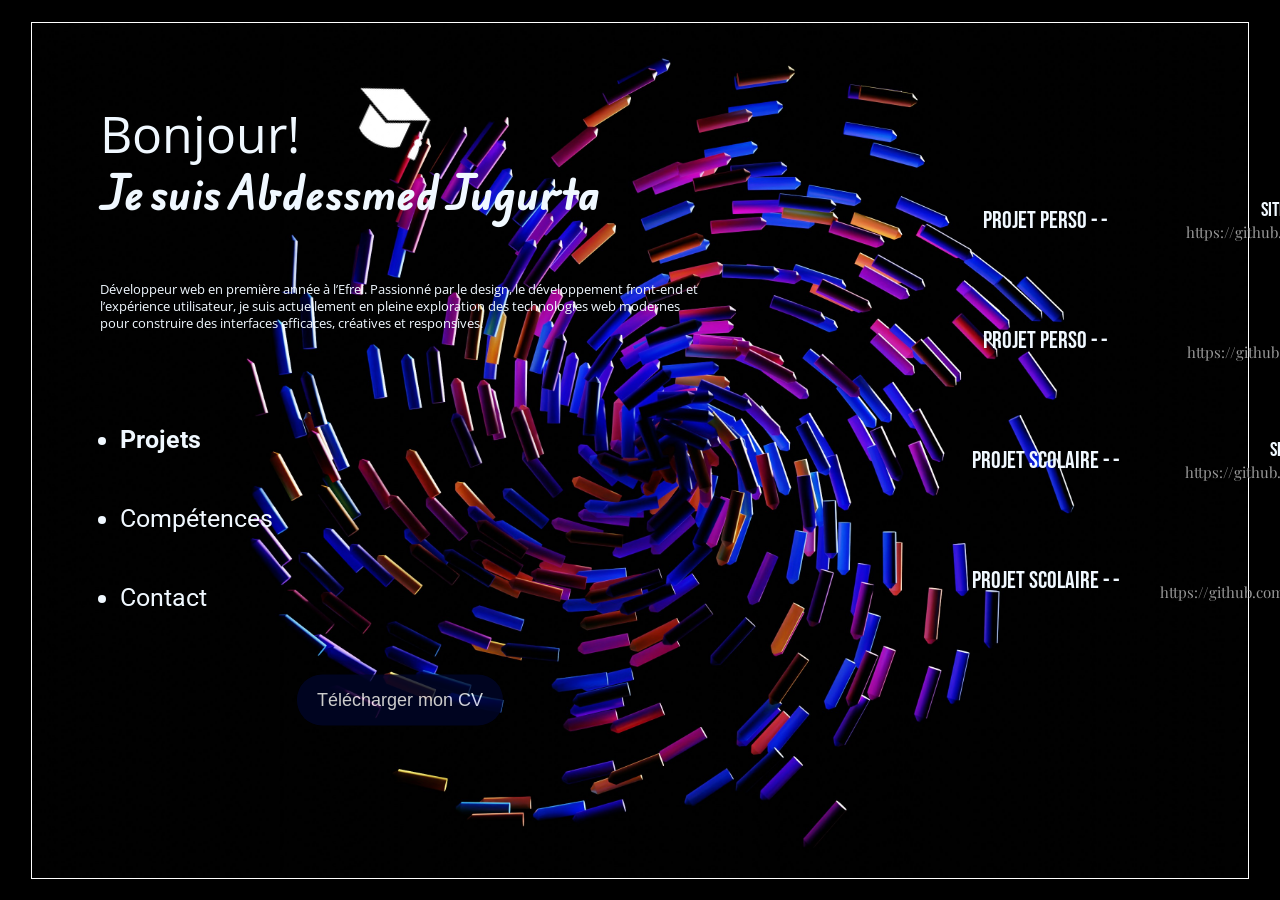
==== portfolio-css-avance-Jugurta-Abdessmed/index.html @ 83f13b62 "Add files via upload" ====
<!DOCTYPE html>
<html lang="en">
<head>
    <meta charset="UTF-8">
    <meta name="viewport" content="width=device-width, initial-scale=1.0">
    <title>Portefolio</title>
    <link href="https://fonts.googleapis.com/css2?family=Open+Sans&display=swap" rel="stylesheet">
    <link href="https://fonts.googleapis.com/css2?family=Edu+AU+VIC+WA+NT+Hand:wght@400&display=swap" rel="stylesheet">
    <link href="https://fonts.googleapis.com/css2?family=Playfair+Display:wght@400;700&display=swap" rel="stylesheet">
    <link href="https://fonts.googleapis.com/css2?family=Bebas+Neue&display=swap" rel="stylesheet">
    <link href="https://fonts.googleapis.com/css2?family=Roboto:wght@400;500;700&display=swap" rel="stylesheet">

    <link rel="stylesheet" href="style.css">
</head>
<body>
    <div class="container">
        <img class="video-background" src="images/boliviainteligente-tnUtZM8VCVQ-unsplash.jpg">
    </div>
    <div class="container1">
        <p class="bonjour">
            Bonjour!
        </p>
        <p class="nom">
            Je suis Abdessmed Jugurta
        </p>
        <p class="presentation">
            Développeur web en première année à l’Efrei. Passionné par le design, le développement front-end et l’expérience utilisateur, 
            je suis actuellement en pleine exploration des technologies web modernes pour construire des interfaces efficaces, créatives et responsives.
        </p>
    </div>
    <div class="container2">
        <div class="grid1">Projet Perso - - </div>
        <div class="grid">
            <div class="site1">Site e-Commerce</div>
            <div class="lien1"><a href="">https://github.com/jugurta12/site-e-co</a></div>
        </div>
        <div class="grid1">Projet Perso - -</div>
        <div class="grid">
            <div class="site1">To-do liste</div>
            <div class="lien1"><a href="">https://github.com/jugurta12/projet-js</a></div>
        </div>
        <div class="grid1">projet Scolaire - -</div>
        <div class="grid">
            <div class="site1">Site Branding</div>
            <div class="lien1"><a href="">https://github.com/jugurta12/maquette</a></div>
        </div>
        <div class="grid1">Projet Scolaire - -</div>
        <div class="grid">
            <div class="site1">Fil Rouge</div>
            <div class="lien1"><a href="">https://github.com/jugurta12/Jugurta_fil_roug</a></div>
        </div>
    </div>
    <div class="chap"><img src="images/Design.png"></div>
    <ul id="ul" class="ul">
        <li id="projet">Projets</li>
        <li id="competencee">Compétences</li>
        <li id="contact">Contact</li>
      </ul>
      <a href="images/Abdessmed_Jugurta_CV copie.pdf" download>
        <button id="button" class="button">Télécharger mon CV</button>
      </a>

    <div class="container3">  
      <p class="comp">Compétences Front-end</p>
        <div class="comp3">
            <div class="competence">HTML</div>
            <div class="competence">CSS</div>
            <div class="competence">JavaScript</div>
        </div>
        <p class="comp">Compétences back-end</p>
        <div class="comp3">
          <div class="competence">JS</div>
          <div class="competence">PHP</div>
          <div class="competence">Java</div>
          <div class="competence">BDD Sql</div>
        </div>
    </div>
    <div class="container5">
        <p class="info">Mes Informations Personnelles</p>
        <ul class="infop">
            <li>Abdessmed Jugurta</li>
            <li> 20 ans</li>
            <li> jugurta.abdessmed@icloud.com</li>
            <li>Développeur Web à l'Efrei</li>
            <li> 1ère année</li>
            <li> 06 61 80 55 88</li>
        </ul>
    </div>
      <script src="script.js"></script>
</body>
</html>
---- portfolio-css-avance-Jugurta-Abdessmed/style.css ----
body {
    margin: 0;
    background-color: rgb(0, 0, 0);
    color: aliceblue;
}

.container {
    position: fixed;
    display: flex;
    justify-content: center;  /* Centrer horizontalement */
    align-items: center;      /* Centrer verticalement */
    top: 0;
    left: 0;
    width: 100vw;   /* 90% de la largeur de la fenêtre */
    height: 100vh;  /* 90% de la hauteur de la fenêtre */
    z-index: -2; 
}

.video-background {
    width: 95%;       /* Prend toute la largeur */
    height: 95%;      /* Prend toute la hauteur */
    object-fit: cover; 
    border: 1px solid; 
    border-color: rgb(255, 255, 255);
}

.container1 {
    display: grid;
    position: fixed;
    flex-direction: column;
    margin-left: 100px;
    z-index: 1; 
    width: 50%;
    margin-top: 50px;
}

.bonjour {
    font-size: 50px;
    font-family: 'Open Sans', sans-serif;
}

.nom{
    font-size: 40px;
    font-family: 'Edu AU VIC WA NT Hand', cursive;
    font-weight: 700;
    position: relative;
    top: -100px;
}

.presentation {
    font-size: 13px;
    width: 600px;
    line-height: 1.3;
    font-family: 'Open Sans', sans-serif;
    position: relative;
    top: -100px;
}

.container2 {
    display: grid;
    grid-template-columns: repeat(2,250px); 
    grid-template-rows:repeat(5,100px);/* 3 colonnes */
    gap: 20px;
    padding: 20px;
    position: absolute;
    left: 900px;
    margin-top: 150px;
    z-index: 2;
    transition: 0.5s;
    opacity: 1;
}

.grid{
    display: flex;
    flex-direction: column;
    justify-content: center ;
    align-items: center;
    text-align: center;
    font-size: 1.5rem;
    border-radius: 8px;
    font-family: 'Playfair Display', serif;
    white-space: nowrap;
}

.grid1{
    display: flex;
    flex-direction: column;
    justify-content: center ;
    align-items: center;
    text-align: center;
    font-size: 1.5rem;
    border-radius: 8px;
    font-family: 'Bebas Neue', sans-serif;
    white-space: nowrap;
}

.site1{
    font-size: 20px;
    font-family: 'Bebas Neue', sans-serif;
}


.lien1 {
    font-size: 15px;
}

.lien1 a{
    color: rgb(152, 152, 152);
    text-decoration: none;
    transition: 0.5s;
}

.lien1 a:hover{
    cursor: grab;
    color: rgb(214, 214, 214);
}

.chap{
    position: fixed;
    left: 350px;
    top:-70px;
    height: 100px;
    width: 100px;
    transform: rotate(25deg) translateX(0px);
    transition: 1s;
    z-index: -1;
}

.ul{
    position: fixed;
    font-size: 25px;
    width: 300px;
    font-family: 'Roboto', sans-serif; 
    display: flex;
    flex-direction: column;
    top: 400px;
    margin-left: 80px;
    gap: 50px;
    z-index: 2;
}

.ul li{
    transition: .5s;
}

.ul li:hover{
    cursor: grab;
    color: #939292;
}

#projet{
    font-weight: bold;
}


.transi {
    transform: translateX(-100px);
}

.active2{
    font-weight: bold;
}

.button{
    position: fixed; 
    top: 700px;
    left: 400px;
    transform: translate(-50%, -50%);  
    background-color: #010628; 
    opacity: 0.8;
    color: white; 
    padding: 15px 20px; 
    border: none; 
    border-radius: 25px;
    font-size: 18px; 
    transition: 0.5s; 
}

.button:hover{
    cursor: grab;
    background-color: rgb(0, 0, 128);
}

.container3 {
    position: fixed;
    width: 600px;
    margin-top: 200px;
    right: 0;
    color: #fff;
    padding: 60px 30px;
    display: grid;
    grid-template-columns: 1fr;
    gap: 40px;
    text-align: center;
    opacity: 0;
    transition: 0.5s;
  }
  
  .comp {
    font-size: 30px;
    font-family: 'Bebas Neue', sans-serif;
    color: #f5f5f5;
    letter-spacing: 2px;
    margin: 0;
    text-decoration: underline;
    text-underline-offset: 6px;
  }
  
  .comp3 {
    display: flex;
    flex-wrap: wrap;
    justify-content: center;
    gap: 20px;
  }
  
  .competence {
    padding: 15px 25px;
    font-size: 15px;
    font-weight: bold;
    font-family: 'Open Sans', sans-serif;
    transition: 0.5s;
  }

  .container5{
    position: fixed;
    left: 68%;
    top:20%;
    opacity: 0;
    transition: 0.5s;
    
  }
  
.info{
    font-size: 30px;
    text-decoration: underline;
    text-underline-offset: 6px;
    font-family: 'Bebas Neue', sans-serif;
}

.infop{
    font-size: 20px;
    font-family: 'Bebas Neue', sans-serif;
    line-height: 70px;
    letter-spacing: 2px;
}
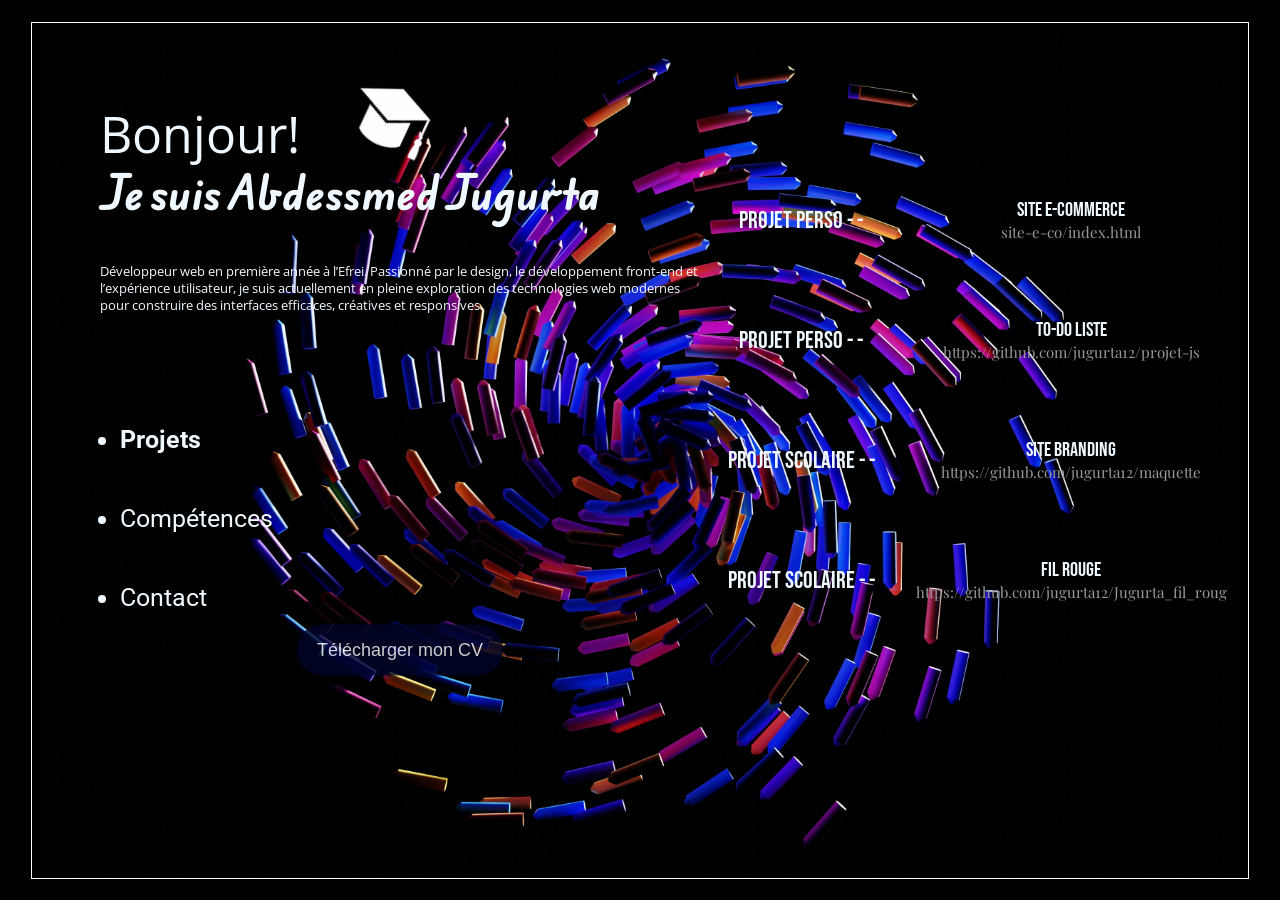
==== commit 4183f572: "Add files via upload" ====
--- a/portfolio-css-avance-Jugurta-Abdessmed/index.html
+++ b/portfolio-css-avance-Jugurta-Abdessmed/index.html
@@ -32,7 +32,7 @@
         <div class="grid1">Projet Perso - - </div>
         <div class="grid">
             <div class="site1">Site e-Commerce</div>
-            <div class="lien1"><a href="">https://github.com/jugurta12/site-e-co</a></div>
+            <div class="lien1"><a href="site-e-co/index.html">site-e-co/index.html</a></div>
         </div>
         <div class="grid1">Projet Perso - -</div>
         <div class="grid">
--- a/portfolio-css-avance-Jugurta-Abdessmed/style.css
+++ b/portfolio-css-avance-Jugurta-Abdessmed/style.css
@@ -52,18 +52,18 @@
     width: 600px;
     line-height: 1.3;
     font-family: 'Open Sans', sans-serif;
-    position: relative;
-    top: -100px;
+    position: fixed;
+    top: 250px;
 }
 
 .container2 {
     display: grid;
     grid-template-columns: repeat(2,250px); 
-    grid-template-rows:repeat(5,100px);/* 3 colonnes */
+    grid-template-rows:repeat(5,100px);
     gap: 20px;
     padding: 20px;
-    position: absolute;
-    left: 900px;
+    position: fixed;
+    right: 5vw;
     margin-top: 150px;
     z-index: 2;
     transition: 0.5s;
@@ -163,7 +163,7 @@
 
 .button{
     position: fixed; 
-    top: 700px;
+    top: 650px;
     left: 400px;
     transform: translate(-50%, -50%);  
     background-color: #010628; 
@@ -173,7 +173,8 @@
     border: none; 
     border-radius: 25px;
     font-size: 18px; 
-    transition: 0.5s; 
+    transition: 0.5s;
+    z-index: 6; 
 }
 
 .button:hover{
@@ -223,7 +224,7 @@
 
   .container5{
     position: fixed;
-    left: 68%;
+    right: 5vw;
     top:20%;
     opacity: 0;
     transition: 0.5s;
@@ -242,4 +243,171 @@
     font-family: 'Bebas Neue', sans-serif;
     line-height: 70px;
     letter-spacing: 2px;
-}+}
+
+@media (max-width: 1024px) {
+    .container1 {
+      margin-left: 50px;
+      width: 80%;
+      margin-top: 50px;
+    }
+  
+    .presentation {
+      width: 80%;
+      font-size: 12px;
+      top: -100px;
+      position: relative;
+    }
+  
+    .container2 {
+        display: grid;
+        grid-template-columns: repeat(2,200px); 
+        grid-template-rows:repeat(5,70px);
+        position: fixed;
+        right: 10vw;
+        margin-top: 300px;
+    }
+
+    .grid1{
+        display: flex;
+    flex-direction: column;
+    justify-content: center ;
+    align-items: center;
+    text-align: center;
+    font-size: 0.8rem;
+    border-radius: 8px;
+    font-family: 'Bebas Neue', sans-serif;
+    white-space: nowrap;
+    }
+
+    .site1{
+        display: flex;
+        flex-direction: column;
+        justify-content: center ;
+        align-items: center;
+        text-align: center;
+        font-size: 0.8rem;
+        border-radius: 8px;
+        font-family: 'Playfair Display', serif;
+        white-space: nowrap;
+    }
+    
+
+    .ul {
+      font-size: 20px;
+      margin-left: 30px;
+      top: 350px;
+    }
+  
+    .button {
+      top: 650px;
+      left: 20%;
+    }
+  
+    .container3{
+      right: -5vw;
+      margin-top: 300px;
+    }
+
+    .container5{
+        margin-top: 250px;   
+    }
+
+    .info{
+        font-size: 25px;
+        text-underline-offset: 6px;
+        font-family: 'Bebas Neue', sans-serif;
+        width: 400px;
+    }
+    
+    .infop{
+        font-size: 15px;
+        line-height: 70px;
+        letter-spacing: 2px;
+        line-height: 25px;
+        white-space: nowrap;
+    }
+  }
+  
+  /* Responsive Mobile */
+  @media (max-width: 768px) {
+    .video-background {
+      width: 100%;
+      height: 100%;
+      border: none;
+    }
+  
+    .container1 {
+      margin: 20px;
+      width: 80%;
+    }
+
+    #ul {
+        position: absolute;
+        font-size: 20px;
+        top: 0;
+        left: 50%;
+        transform: translateX(-50%);
+    }
+  
+    .bonjour, .nom {
+      font-size: 30px;
+    }
+  
+    .nom {
+      top: -40px;
+    }
+  
+    .presentation {
+      top: -50px;
+      font-size: 12px;
+      left: 50%;
+        transform: translateX(-50%);
+    }
+  
+    .container2 {
+        position: fixed;
+        top: 0;
+        left: 50%;
+        transform: translateX(-60%);
+        right: auto;
+    }
+  
+    .grid, .grid1 {
+      font-size: 1rem;
+    }
+  
+    .ul {
+      flex-direction: row;
+      justify-content: center;
+      gap: 20px;
+      font-size: 18px;
+      top: auto;
+      margin: 20px 0;
+    }
+  
+    .button {
+      top: 90%;
+      left: 50%;
+    }
+  
+    .container3{
+        position: fixed;
+        top: 0;
+        left: 50%;
+        transform: translateX(-50%);
+        right: auto;
+    }
+
+    .container5 {
+        position: fixed;
+        top: 100px;
+        left: 50%;
+        transform: translateX(-35%);
+        right: auto;
+    }
+  
+    .chap {
+      display: none;
+    }
+  }
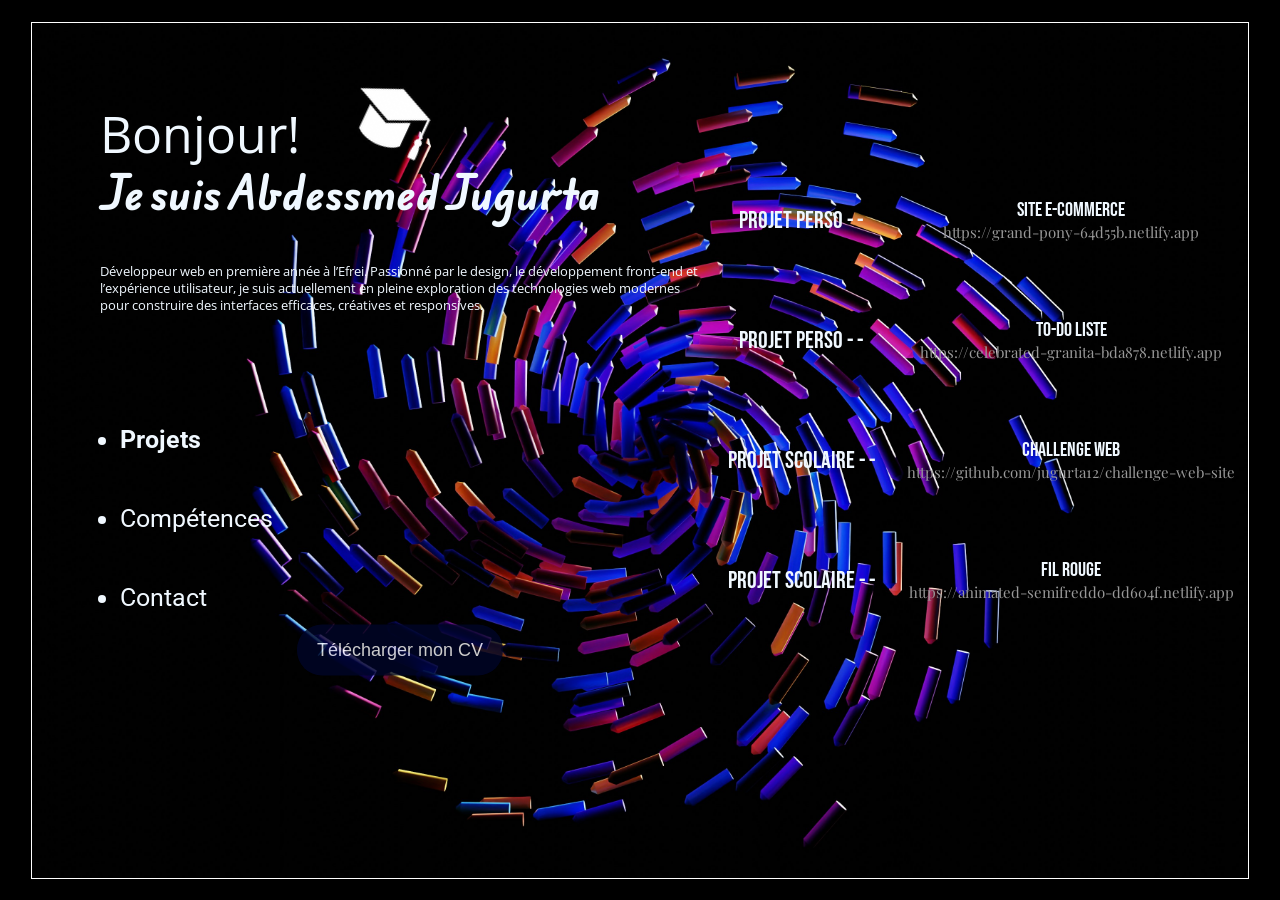
==== commit 4e4ccdf0: "Add files via upload" ====
--- a/portfolio-css-avance-Jugurta-Abdessmed/index.html
+++ b/portfolio-css-avance-Jugurta-Abdessmed/index.html
@@ -32,22 +32,22 @@
         <div class="grid1">Projet Perso - - </div>
         <div class="grid">
             <div class="site1">Site e-Commerce</div>
-            <div class="lien1"><a href="site-e-co/index.html">site-e-co/index.html</a></div>
+            <div class="lien1"><a href=https://grand-pony-64d55b.netlify.app">https://grand-pony-64d55b.netlify.app</a></div>
         </div>
         <div class="grid1">Projet Perso - -</div>
         <div class="grid">
             <div class="site1">To-do liste</div>
-            <div class="lien1"><a href="">https://github.com/jugurta12/projet-js</a></div>
+            <div class="lien1"><a href="https://celebrated-granita-bda878.netlify.app">https://celebrated-granita-bda878.netlify.app</a></div>
         </div>
         <div class="grid1">projet Scolaire - -</div>
         <div class="grid">
-            <div class="site1">Site Branding</div>
-            <div class="lien1"><a href="">https://github.com/jugurta12/maquette</a></div>
+            <div class="site1">Challenge Web</div>
+            <div class="lien1"><a href="https://github.com/jugurta12/maquette">https://github.com/jugurta12/challenge-web-site</a></div>
         </div>
         <div class="grid1">Projet Scolaire - -</div>
         <div class="grid">
             <div class="site1">Fil Rouge</div>
-            <div class="lien1"><a href="">https://github.com/jugurta12/Jugurta_fil_roug</a></div>
+            <div class="lien1"><a href="https://animated-semifreddo-dd604f.netlify.app">https://animated-semifreddo-dd604f.netlify.app</a></div>
         </div>
     </div>
     <div class="chap"><img src="images/Design.png"></div>
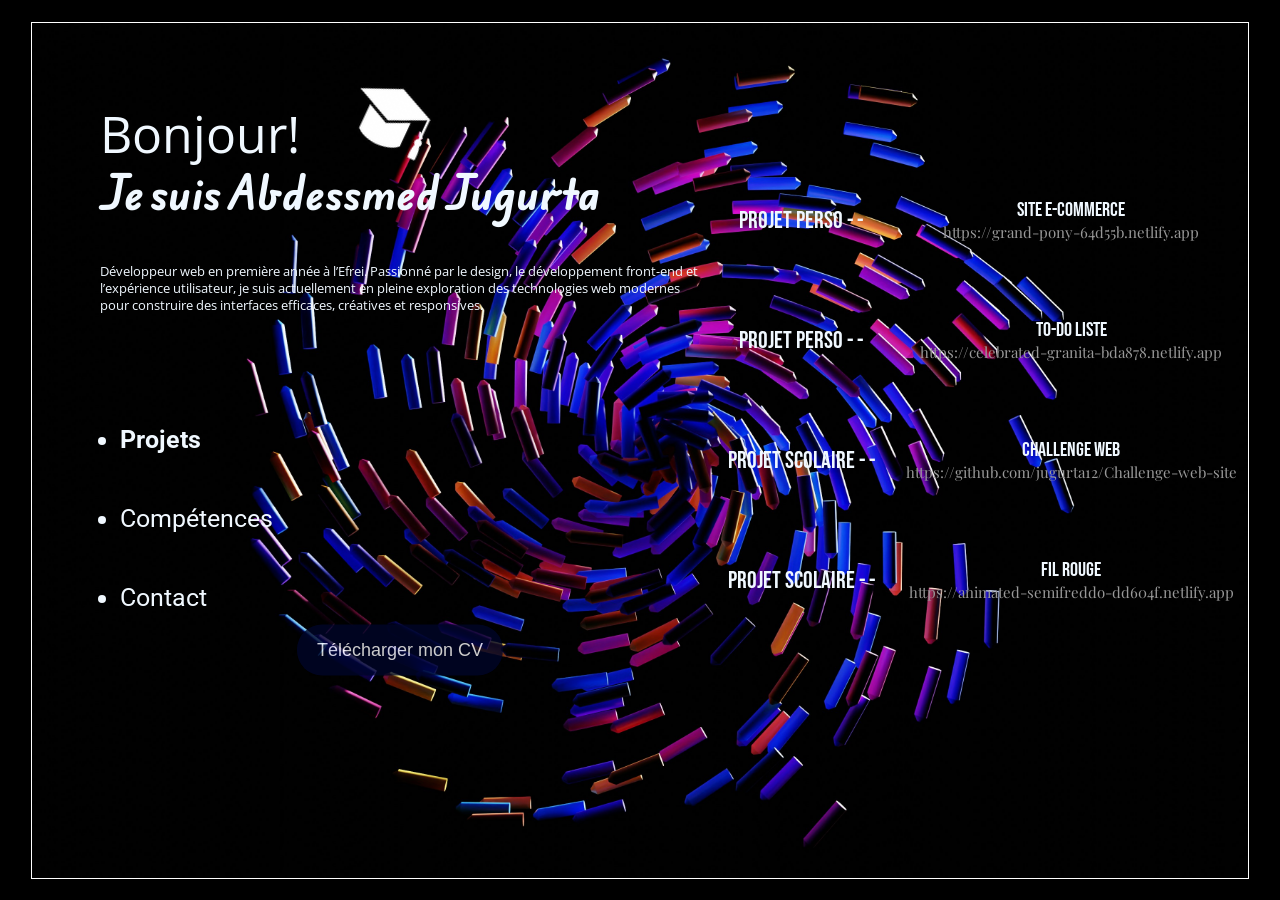
==== commit 97e1d744: "Add files via upload" ====
--- a/portfolio-css-avance-Jugurta-Abdessmed/index.html
+++ b/portfolio-css-avance-Jugurta-Abdessmed/index.html
@@ -32,7 +32,7 @@
         <div class="grid1">Projet Perso - - </div>
         <div class="grid">
             <div class="site1">Site e-Commerce</div>
-            <div class="lien1"><a href=https://grand-pony-64d55b.netlify.app">https://grand-pony-64d55b.netlify.app</a></div>
+            <div class="lien1"><a href="https://grand-pony-64d55b.netlify.app/">https://grand-pony-64d55b.netlify.app</a></div>
         </div>
         <div class="grid1">Projet Perso - -</div>
         <div class="grid">
@@ -42,7 +42,7 @@
         <div class="grid1">projet Scolaire - -</div>
         <div class="grid">
             <div class="site1">Challenge Web</div>
-            <div class="lien1"><a href="https://github.com/jugurta12/maquette">https://github.com/jugurta12/challenge-web-site</a></div>
+            <div class="lien1"><a href="https://github.com/jugurta12/Challenge-web-site">https://github.com/jugurta12/Challenge-web-site</a></div>
         </div>
         <div class="grid1">Projet Scolaire - -</div>
         <div class="grid">
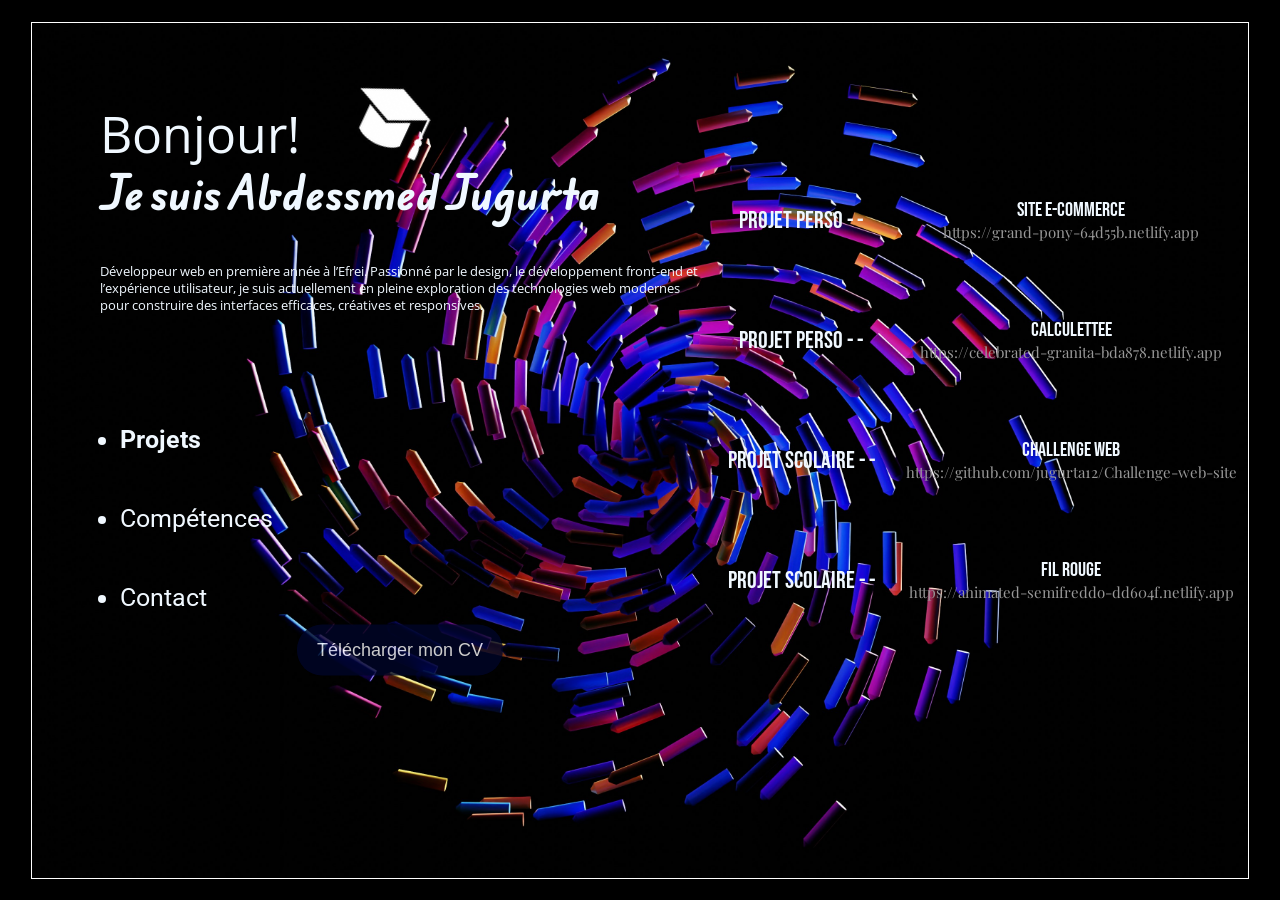
==== commit fddbbb83: "Add files via upload" ====
--- a/portfolio-css-avance-Jugurta-Abdessmed/index.html
+++ b/portfolio-css-avance-Jugurta-Abdessmed/index.html
@@ -36,7 +36,7 @@
         </div>
         <div class="grid1">Projet Perso - -</div>
         <div class="grid">
-            <div class="site1">To-do liste</div>
+            <div class="site1">Calculettee</div>
             <div class="lien1"><a href="https://celebrated-granita-bda878.netlify.app">https://celebrated-granita-bda878.netlify.app</a></div>
         </div>
         <div class="grid1">projet Scolaire - -</div>
